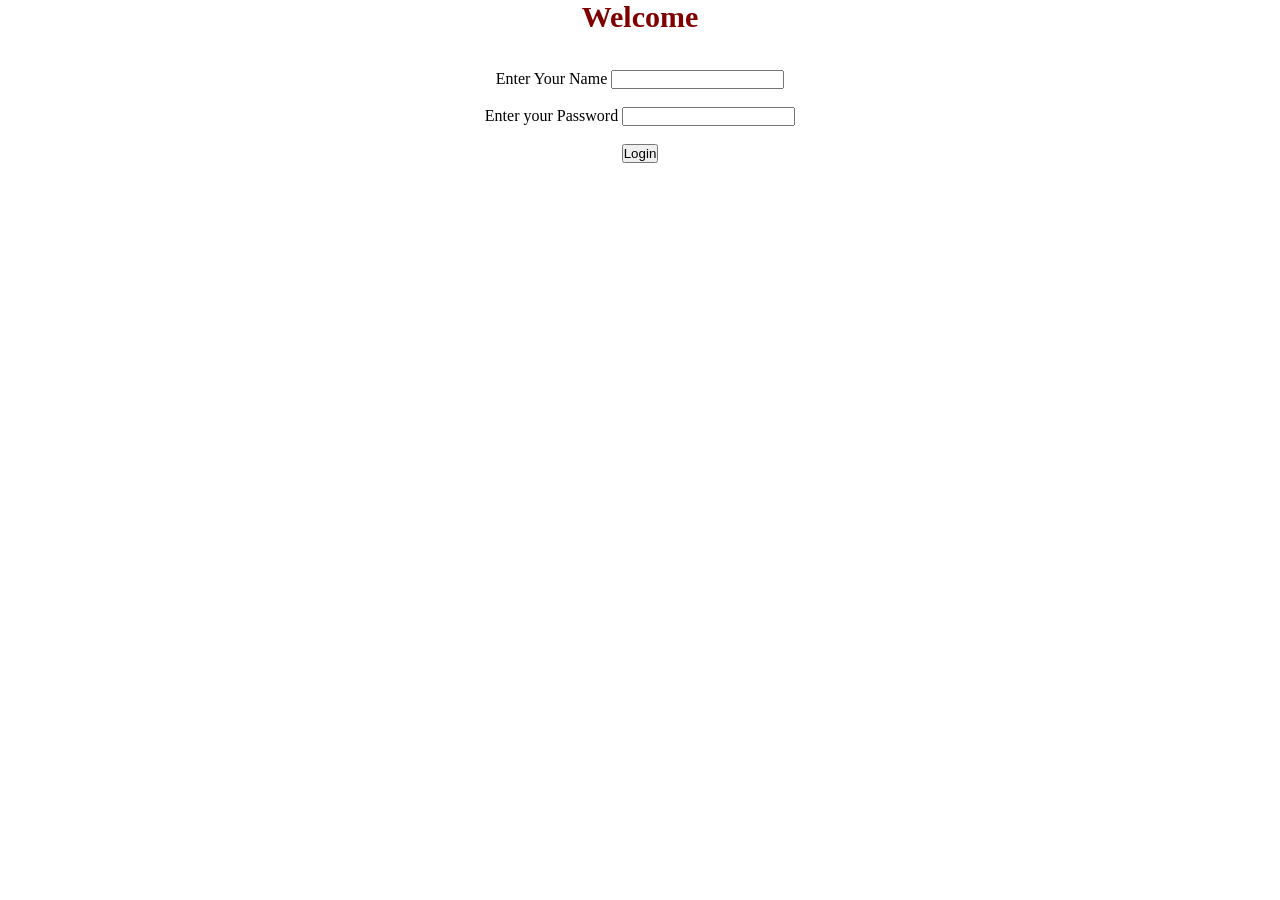
==== index.html @ 3d82f62b "project" ====
<!DOCTYPE html>
<html lang="en">
<head>
    <meta charset="UTF-8">
    <meta name="viewport" content="width=device-width, initial-scale=1.0">
    <title>Document</title>
    <link rel="stylesheet" href="/index.css">
</head>
<body>
    <center><h1 id="one">Welcome</h1>
    <br><br>
    <form action="">
        <label for="">Enter Your Name</label>
        <input type="text" required>
        <br><br>
        <label for="">Enter your Password</label>
        <input type="password" required>

        <br><br>
        <button>Login</button>
    </form>

</center>
</body>
</html>
---- index.css ----
* {
    margin: 0px;
    padding: 0px;
    box-sizing: border-box;
}
#one {
    color: maroon;
    font-size: 30px;
}
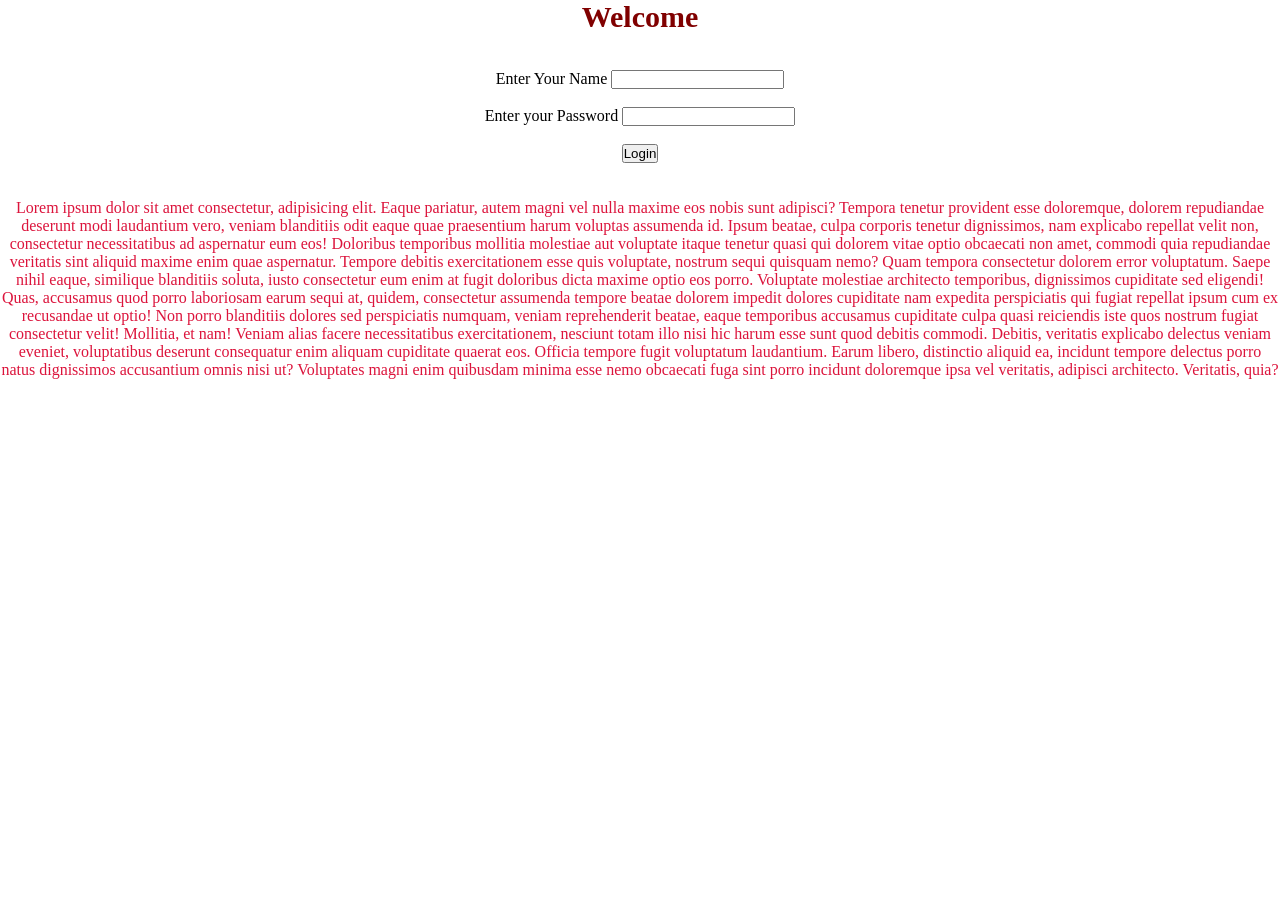
==== commit ffedf0e7: "project" ====
--- a/index.html
+++ b/index.html
@@ -1,25 +1,49 @@
 <!DOCTYPE html>
 <html lang="en">
+
 <head>
     <meta charset="UTF-8">
     <meta name="viewport" content="width=device-width, initial-scale=1.0">
     <title>Document</title>
     <link rel="stylesheet" href="/index.css">
 </head>
+
 <body>
-    <center><h1 id="one">Welcome</h1>
-    <br><br>
-    <form action="">
-        <label for="">Enter Your Name</label>
-        <input type="text" required>
+    <center>
+        <h1 id="one">Welcome</h1>
         <br><br>
-        <label for="">Enter your Password</label>
-        <input type="password" required>
+        <form action="">
+            <label for="">Enter Your Name</label>
+            <input type="text" required>
+            <br><br>
+            <label for="">Enter your Password</label>
+            <input type="password" required>
 
+            <br><br>
+            <button>Login</button>
+        </form>
         <br><br>
-        <button>Login</button>
-    </form>
+        <p id="two">Lorem ipsum dolor sit amet consectetur, adipisicing elit. Eaque pariatur, autem magni vel nulla maxime eos
+            nobis sunt adipisci? Tempora tenetur provident esse doloremque, dolorem repudiandae deserunt modi laudantium
+            vero, veniam blanditiis odit eaque quae praesentium harum voluptas assumenda id. Ipsum beatae, culpa
+            corporis tenetur dignissimos, nam explicabo repellat velit non, consectetur necessitatibus ad aspernatur eum
+            eos! Doloribus temporibus mollitia molestiae aut voluptate itaque tenetur quasi qui dolorem vitae optio
+            obcaecati non amet, commodi quia repudiandae veritatis sint aliquid maxime enim quae aspernatur. Tempore
+            debitis exercitationem esse quis voluptate, nostrum sequi quisquam nemo? Quam tempora consectetur dolorem
+            error voluptatum. Saepe nihil eaque, similique blanditiis soluta, iusto consectetur eum enim at fugit
+            doloribus dicta maxime optio eos porro. Voluptate molestiae architecto temporibus, dignissimos cupiditate
+            sed eligendi! Quas, accusamus quod porro laboriosam earum sequi at, quidem, consectetur assumenda tempore
+            beatae dolorem impedit dolores cupiditate nam expedita perspiciatis qui fugiat repellat ipsum cum ex
+            recusandae ut optio! Non porro blanditiis dolores sed perspiciatis numquam, veniam reprehenderit beatae,
+            eaque temporibus accusamus cupiditate culpa quasi reiciendis iste quos nostrum fugiat consectetur velit!
+            Mollitia, et nam! Veniam alias facere necessitatibus exercitationem, nesciunt totam illo nisi hic harum esse
+            sunt quod debitis commodi. Debitis, veritatis explicabo delectus veniam eveniet, voluptatibus deserunt
+            consequatur enim aliquam cupiditate quaerat eos. Officia tempore fugit voluptatum laudantium. Earum libero,
+            distinctio aliquid ea, incidunt tempore delectus porro natus dignissimos accusantium omnis nisi ut?
+            Voluptates magni enim quibusdam minima esse nemo obcaecati fuga sint porro incidunt doloremque ipsa vel
+            veritatis, adipisci architecto. Veritatis, quia?</p>
 
-</center>
+    </center>
 </body>
+
 </html>
--- a/index.css
+++ b/index.css
@@ -6,4 +6,7 @@
 #one {
     color: maroon;
     font-size: 30px;
+}
+#two {
+    color: crimson;
 }
